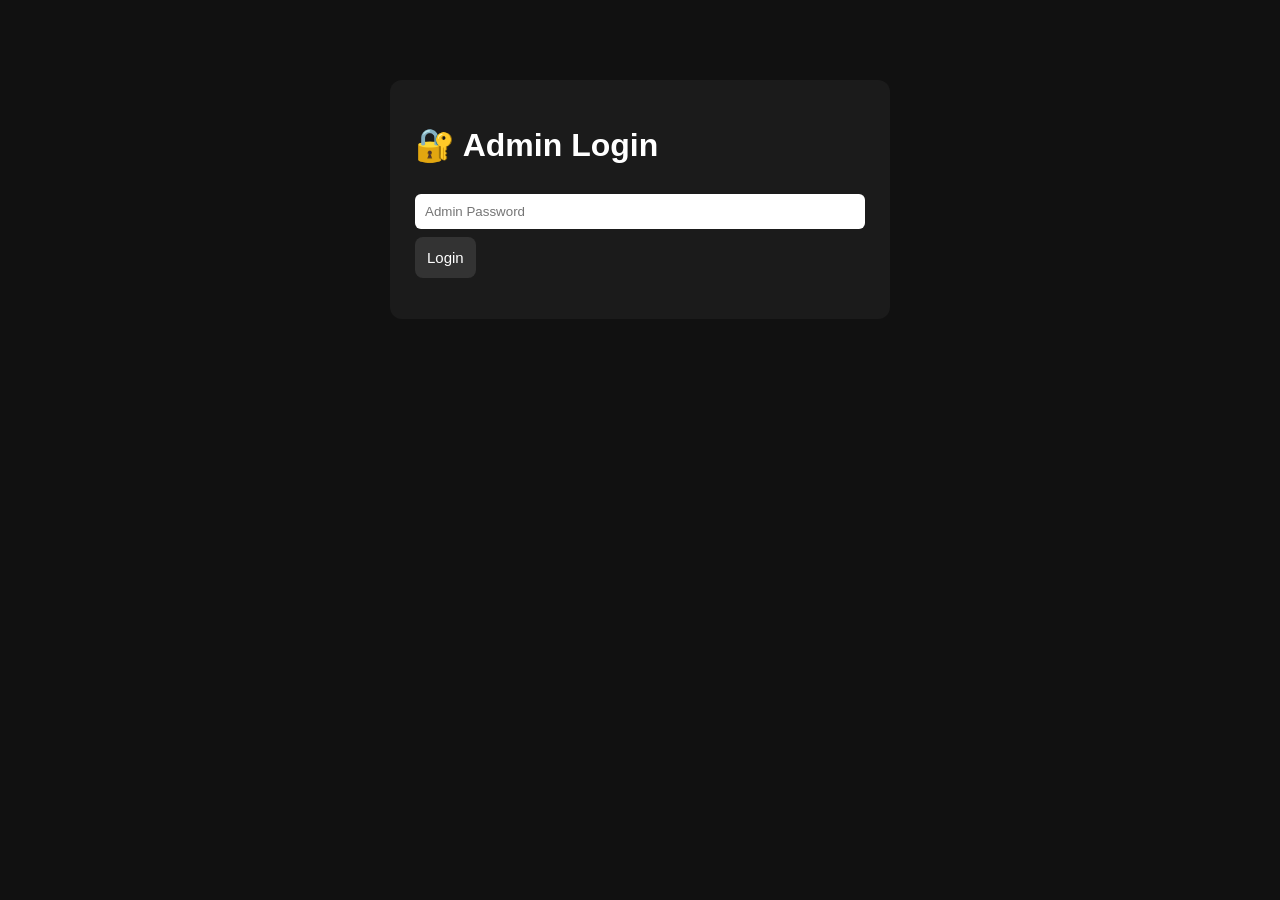
==== admin.html @ b16d5b05 "Create admin.html" ====
<!DOCTYPE html>
<html lang="en">

<head>

<meta charset="UTF-8">

<meta name="viewport" content="width=device-width, initial-scale=1.0">

<title>Gas & Go Admin</title>

<link rel="stylesheet" href="style.css">

</head>


<body>



<div id="loginBox" class="modal-content">


<h1>
🔐 Admin Login
</h1>


<input
type="password"
id="password"
placeholder="Admin Password"
>


<button onclick="adminLogin()">
Login
</button>


<p id="loginError"></p>


</div>






<div id="dashboard" style="display:none;">



<header>

<h1>
⚙ Gas & Go Admin Dashboard
</h1>


<button onclick="location.href='index.html'">
⬅ Back To Register
</button>


</header>





<div class="container">





<section>


<h2>
➕ Add Product
</h2>


<input
id="productName"
placeholder="Product Name"
>


<input
id="productPrice"
type="number"
placeholder="Price"
>



<select id="productCategory">


<option>
Cold Drinks
</option>

<option>
Energy Drinks
</option>

<option>
Snacks
</option>

<option>
Hot Food
</option>

<option>
Extras
</option>

<option>
Gas
</option>


</select>



<button onclick="addAdminProduct()">

Add Product

</button>



</section>







<section>


<h2>
📦 Products
</h2>


<div id="adminProductList">

</div>


</section>







<section>


<h2>
📜 Order History
</h2>


<div id="orders">

</div>


</section>







<section>


<h2>
📊 Statistics
</h2>


<div id="stats">

</div>


</section>




</div>



</div>







<script src="admin.js"></script>


</body>

</html>
---- style.css ----
* {
    box-sizing: border-box;
    font-family: Arial, Helvetica, sans-serif;
}


body {
    margin: 0;
    background: #111;
    color: white;
}


/* HEADER */

header {
    background: #1d1d1d;
    padding: 20px;
    text-align: center;
    border-bottom: 2px solid #333;
}


header h1 {
    margin: 0;
    font-size: 30px;
}


.top-bar {
    margin-top: 15px;
}


#search {
    width: 80%;
    max-width: 500px;
    padding: 12px;
    border-radius: 8px;
    border: none;
    font-size: 18px;
}




/* ADMIN BUTTON */

.admin-btn {

    position: fixed;
    top: 15px;
    left: 15px;

    background: #333;
    color: white;

    border: none;

    border-radius: 50%;

    width: 45px;
    height: 45px;

    cursor: pointer;

    font-size: 20px;

    z-index: 100;

}


.admin-btn:hover {
    background:#555;
}






/* MAIN LAYOUT */

.container {

    display:grid;

    grid-template-columns:
    220px
    1fr
    350px;


    gap:15px;

    padding:15px;

}





section {

    background:#1b1b1b;

    padding:15px;

    border-radius:10px;

}





/* CATEGORY BUTTONS */


.categories button {

    display:block;

    width:100%;

    margin-bottom:10px;

}





button {

    background:#333;

    color:white;

    border:none;

    padding:12px;

    border-radius:8px;

    cursor:pointer;

    font-size:15px;

}


button:hover {

    background:#555;

}




/* PRODUCTS */


#productList {

    display:grid;

    grid-template-columns:

    repeat(auto-fill,minmax(150px,1fr));

    gap:10px;

}



.product {


    background:#242424;

    padding:15px;

    border-radius:10px;

    cursor:pointer;

    text-align:center;

}


.product:hover {

    background:#333;

}




.product-name {

    font-size:17px;

    display:block;

}



.product-price {

    color:#00ff88;

    margin-top:5px;

    display:block;

}






/* CART */


.cart {

    position:sticky;

    top:10px;

}



#cartItems {

    max-height:400px;

    overflow:auto;

}





.cart-item {

    background:#242424;

    padding:10px;

    margin-bottom:8px;

    border-radius:8px;

}




.cart-item button {

    padding:5px 10px;

}





.finish {

    background:#008f39;

    width:100%;

}


.finish:hover {

    background:#00b84d;

}




.clear {

    background:#a00000;

    width:100%;

}





input, select {

    width:100%;

    padding:10px;

    margin:8px 0;

    border-radius:6px;

    border:none;

}






/* MODALS */


.modal {

    display:none;

    position:fixed;

    inset:0;

    background:rgba(0,0,0,.75);

    z-index:200;

}



.modal-content {

    background:#1b1b1b;

    width:90%;

    max-width:500px;

    margin:80px auto;

    padding:25px;

    border-radius:12px;

}





.admin-panel {

    max-height:80vh;

    overflow:auto;

}





/* ADMIN PRODUCTS */


.admin-product {

    display:flex;

    gap:5px;

    align-items:center;

    margin-bottom:10px;

    background:#242424;

    padding:10px;

    border-radius:8px;

}



.admin-name {

    flex:1;

}





.delete-product {

    background:#990000;

}





.save-price {

    background:#0066cc;

}





/* RECEIPT */


#receipt {

    background:white;

    color:black;

    padding:20px;

    border-radius:5px;

    white-space:pre-line;

}





/* PAYMENT */


.payment-area button {

    width:45%;

}





.fuel-button {

    position:fixed;

    bottom:20px;

    left:20px;

    background:#0066cc;

}







.sale-message {

    display:none;

    position:fixed;

    bottom:30px;

    right:30px;

    background:#008f39;

    padding:20px;

    border-radius:10px;

    font-size:20px;

}






/* MOBILE */


@media(max-width:900px){


.container {

grid-template-columns:1fr;

}


.cart {

position:relative;

}


}
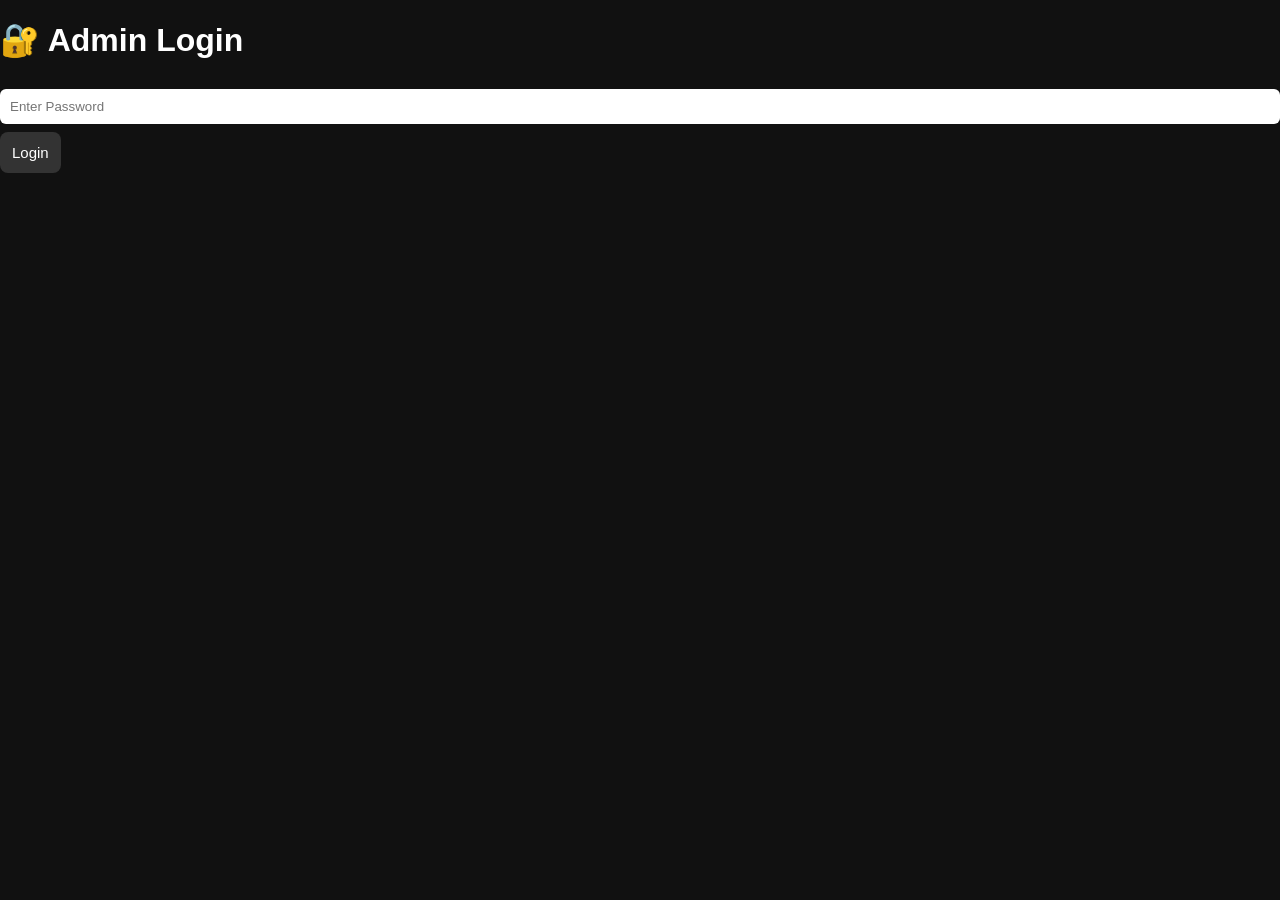
==== commit ad5684fe: "Update admin dashboard layout and titles" ====
--- a/admin.html
+++ b/admin.html
@@ -7,7 +7,7 @@
 
 <meta name="viewport" content="width=device-width, initial-scale=1.0">
 
-<title>Gas & Go Admin</title>
+<title>Gas & Go Admin Dashboard</title>
 
 <link rel="stylesheet" href="style.css">
 
@@ -18,7 +18,12 @@
 
 
 
-<div id="loginBox" class="modal-content">
+<!-- LOGIN -->
+
+<div id="loginScreen">
+
+
+<div class="admin-login">
 
 
 <h1>
@@ -27,9 +32,9 @@
 
 
 <input
+id="password"
 type="password"
-id="password"
-placeholder="Admin Password"
+placeholder="Enter Password"
 >
 
 
@@ -44,8 +49,15 @@
 </div>
 
 
-
-
+</div>
+
+
+
+
+
+
+
+<!-- DASHBOARD -->
 
 
 <div id="dashboard" style="display:none;">
@@ -54,13 +66,14 @@
 
 <header>
 
+
 <h1>
-⚙ Gas & Go Admin Dashboard
+⛽ Gas & Go Admin Panel
 </h1>
 
 
 <button onclick="location.href='index.html'">
-⬅ Back To Register
+⬅ Register
 </button>
 
 
@@ -70,24 +83,173 @@
 
 
 
-<div class="container">
-
-
-
-
-
-<section>
+
+
+<div class="admin-layout">
+
+
+
+
+
+
+<!-- SIDEBAR -->
+
+
+<aside class="sidebar">
+
+
+<button onclick="openTab('dashboardTab')">
+🏠 Dashboard
+</button>
+
+
+<button onclick="openTab('productsTab')">
+📦 Products
+</button>
+
+
+<button onclick="openTab('ordersTab')">
+🧾 Orders
+</button>
+
+
+<button onclick="openTab('analyticsTab')">
+📊 Analytics
+</button>
+
+
+<button onclick="openTab('settingsTab')">
+⚙ Settings
+</button>
+
+
+
+<button onclick="logoutAdmin()">
+🚪 Logout
+</button>
+
+
+</aside>
+
+
+
+
+
+
+
+
+<!-- CONTENT -->
+
+<main class="admin-content">
+
+
+
+
+
+
+<!-- DASHBOARD -->
+
+
+<section id="dashboardTab" class="admin-tab">
 
 
 <h2>
-➕ Add Product
+Overview
 </h2>
+
+
+<div class="cards">
+
+
+<div class="card">
+
+<h3>
+Orders
+</h3>
+
+<p id="totalOrders">
+0
+</p>
+
+</div>
+
+
+
+<div class="card">
+
+<h3>
+Revenue
+</h3>
+
+<p id="totalRevenue">
+$0
+</p>
+
+</div>
+
+
+
+
+<div class="card">
+
+<h3>
+Products
+</h3>
+
+<p id="totalProducts">
+0
+</p>
+
+</div>
+
+
+
+</div>
+
+
+</section>
+
+
+
+
+
+
+
+
+
+<!-- PRODUCTS -->
+
+
+<section id="productsTab" class="admin-tab" style="display:none;">
+
+
+
+<h2>
+📦 Product Management
+</h2>
+
+
+
+
+<input
+id="productSearch"
+placeholder="Search products..."
+>
+
+
+
+
+<h3>
+Add Product
+</h3>
+
 
 
 <input
 id="productName"
-placeholder="Product Name"
+placeholder="Name"
 >
+
 
 
 <input
@@ -98,6 +260,7 @@
 
 
 
+
 <select id="productCategory">
 
 
@@ -131,10 +294,19 @@
 
 
 <button onclick="addAdminProduct()">
-
 Add Product
-
-</button>
+</button>
+
+
+
+
+<hr>
+
+
+
+<div id="adminProductList">
+
+</div>
 
 
 
@@ -146,17 +318,30 @@
 
 
 
-<section>
+
+
+<!-- ORDERS -->
+
+
+<section id="ordersTab" class="admin-tab" style="display:none;">
 
 
 <h2>
-📦 Products
+🧾 Order History
 </h2>
 
 
-<div id="adminProductList">
-
-</div>
+
+<button onclick="clearOrders()">
+Clear History
+</button>
+
+
+
+<div id="orders">
+
+</div>
+
 
 
 </section>
@@ -167,17 +352,24 @@
 
 
 
-<section>
+
+
+<!-- ANALYTICS -->
+
+
+<section id="analyticsTab" class="admin-tab" style="display:none;">
 
 
 <h2>
-📜 Order History
+📊 Analytics
 </h2>
 
 
-<div id="orders">
-
-</div>
+
+<div id="analytics">
+
+</div>
+
 
 
 </section>
@@ -188,17 +380,43 @@
 
 
 
-<section>
+
+
+<!-- SETTINGS -->
+
+
+<section id="settingsTab" class="admin-tab" style="display:none;">
+
 
 
 <h2>
-📊 Statistics
+⚙ Settings
 </h2>
 
 
-<div id="stats">
-
-</div>
+
+<button onclick="exportData()">
+💾 Export Backup
+</button>
+
+
+
+
+<input 
+type="file"
+onchange="importData(event)"
+>
+
+
+
+<br><br>
+
+
+
+<button onclick="resetEverything()">
+⚠ Reset Everything
+</button>
+
 
 
 </section>
@@ -206,13 +424,16 @@
 
 
 
-</div>
-
-
-
-</div>
-
-
+
+
+
+</main>
+
+
+</div>
+
+
+</div>
 
 
 
